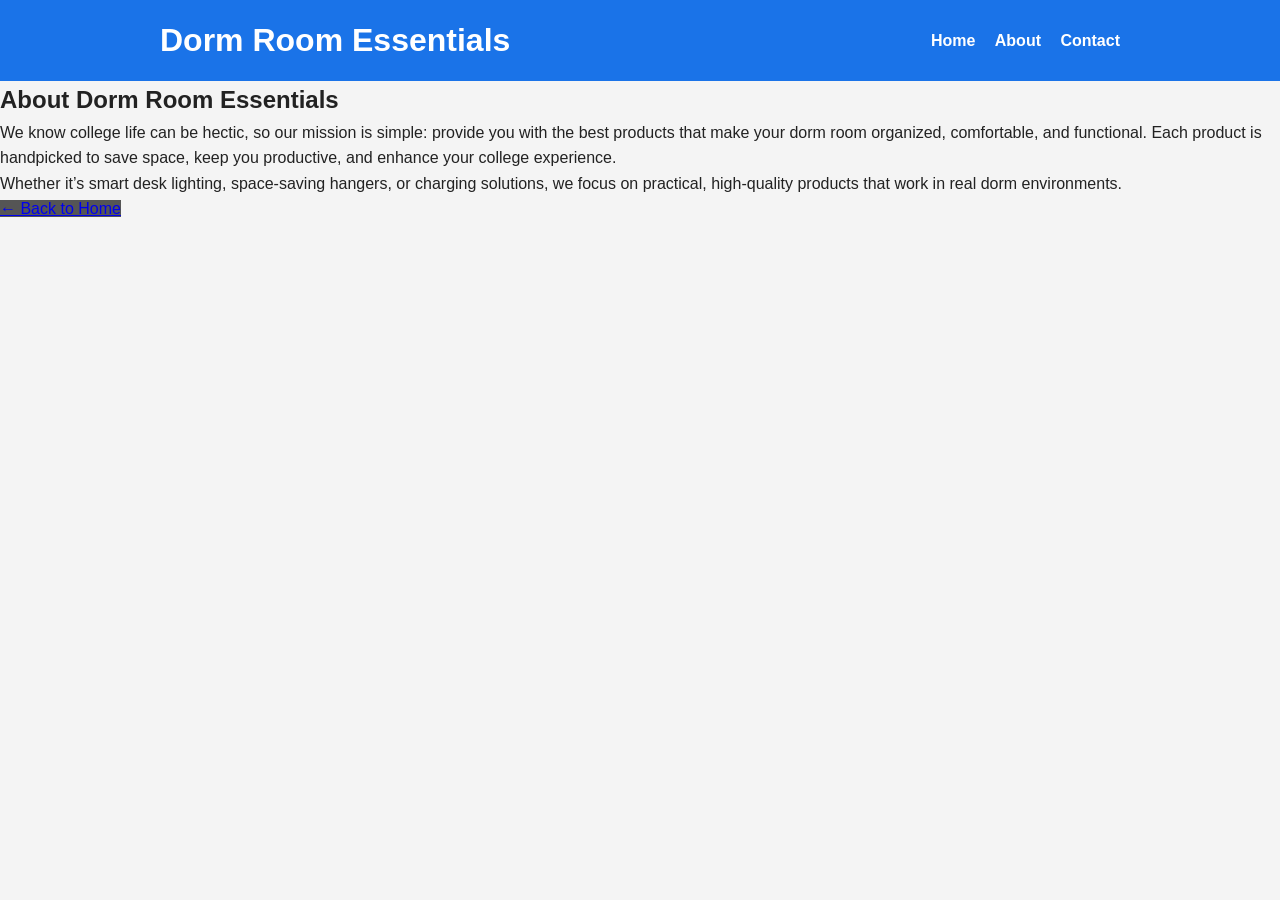
==== about.html @ d28f7e89 "Create about.html" ====
<!DOCTYPE html>
<html lang="en">
<head>
<meta charset="UTF-8">
<meta name="viewport" content="width=device-width, initial-scale=1.0">
<title>About — Dorm Room Essentials</title>
<link rel="stylesheet" href="style.css">
</head>
<body>

<header>
  <div class="header-container">
    <h1>Dorm Room Essentials</h1>
    <nav>
      <a href="index.html">Home</a>
      <a href="about.html">About</a>
      <a href="contact.html">Contact</a>
    </nav>
  </div>
</header>

<main class="container">
  <h2>About Dorm Room Essentials</h2>
  <p>We know college life can be hectic, so our mission is simple: provide you with the best products that make your dorm room organized, comfortable, and functional. Each product is handpicked to save space, keep you productive, and enhance your college experience.</p>

  <p>Whether it’s smart desk lighting, space-saving hangers, or charging solutions, we focus on practical, high-quality products that work in real dorm environments.</p>

  <a href="index.html" class="btn back">← Back to Home</a>
</main>

</body>
</html>
---- style.css ----
/* --- General Reset --- */
* {
  margin: 0;
  padding: 0;
  box-sizing: border-box;
}

body {
  font-family: 'Helvetica Neue', Arial, sans-serif;
  line-height: 1.6;
  color: #222;
  background-color: #f4f4f4;
}

/* --- Header --- */
header {
  background-color: #1a73e8;
  color: white;
  padding: 15px 0;
}

.header-container {
  max-width: 1000px;
  margin: 0 auto;
  display: flex;
  justify-content: space-between;
  align-items: center;
  padding: 0 20px;
}

header nav a {
  color: white;
  margin-left: 15px;
  text-decoration: none;
  font-weight: bold;
  transition: color 0.3s;
}

header nav a:hover {
  color: #ffd700;
}

/* --- Hero Section --- */
.hero {
  background-color: #333;
  color: #fff;
  text-align: center;
  padding: 80px 20px;
  position: relative;
}

.hero h2 {
  font-size: 2.8rem;
  margin-bottom: 15px;
}

.hero p {
  font-size: 1.2rem;
  margin-bottom: 25px;
  max-width: 650px;
  margin-left: auto;
  margin-right: auto;
}

.hero .btn {
  background-color: #ff9900;
  color: #fff;
  padding: 12px 24px;
  border-radius: 6px;
  text-decoration: none;
  font-weight: bold;
  transition: background 0.3s;
}

.hero .btn:hover {
  background-color: #e68a00;
}

/* --- Products Grid --- */
.products-section {
  max-width: 1000px;
  margin: 40px auto;
  padding: 0 20px;
}

.products-grid {
  display: grid;
  grid-template-columns: repeat(auto-fit, minmax(260px, 1fr));
  gap: 20px;
}

.product-card {
  background: #fff;
  padding: 20px;
  border-radius: 8px;
  border: 1px solid #ddd;
  transition: box-shadow 0.3s;
}

.product-card:hover {
  box-shadow: 0 8px 20px rgba(0,0,0,0.12);
}

.product-card h3 {
  color: #1a73e8;
  margin-bottom: 10px;
}

.product-card p {
  margin-bottom: 15px;
}

.product-card .btn {
  display: inline-block;
  padding: 10px 18px;
  background-color: #ff9900;
  color: #fff;
  border-radius: 6px;
  text-decoration: none;
  font-weight: bold;
}

.product-card .btn:hover {
  background-color: #e68a00;
}

/* --- Why Section --- */
.why-section {
  background-color: #f7f7f7;
  padding: 50px 20px;
  text-align: center;
}

.reasons-grid {
  display: grid;
  grid-template-columns: repeat(auto-fit, minmax(220px, 1fr));
  gap: 25px;
  margin-top: 30px;
}

.reason {
  background: #fff;
  border-radius: 8px;
  padding: 20px;
  border: 1px solid #ddd;
  transition: transform 0.3s;
}

.reason:hover {
  transform: translateY(-5px);
}

/* --- Footer --- */
footer {
  text-align: center;
  background: #333;
  color: #ddd;
  padding: 25px 20px;
  font-size: 0.9rem;
}

/* --- Buttons --- */
.btn {
  transition: all 0.3s ease;
}

.back {
  background-color: #555;
}

.back:hover {
  background-color: #333;
}

/* --- Responsive Adjustments --- */
@media screen and (max-width: 600px) {
  .hero h2 {
    font-size: 2rem;
  }
  .hero p {
    font-size: 1rem;
  }
}
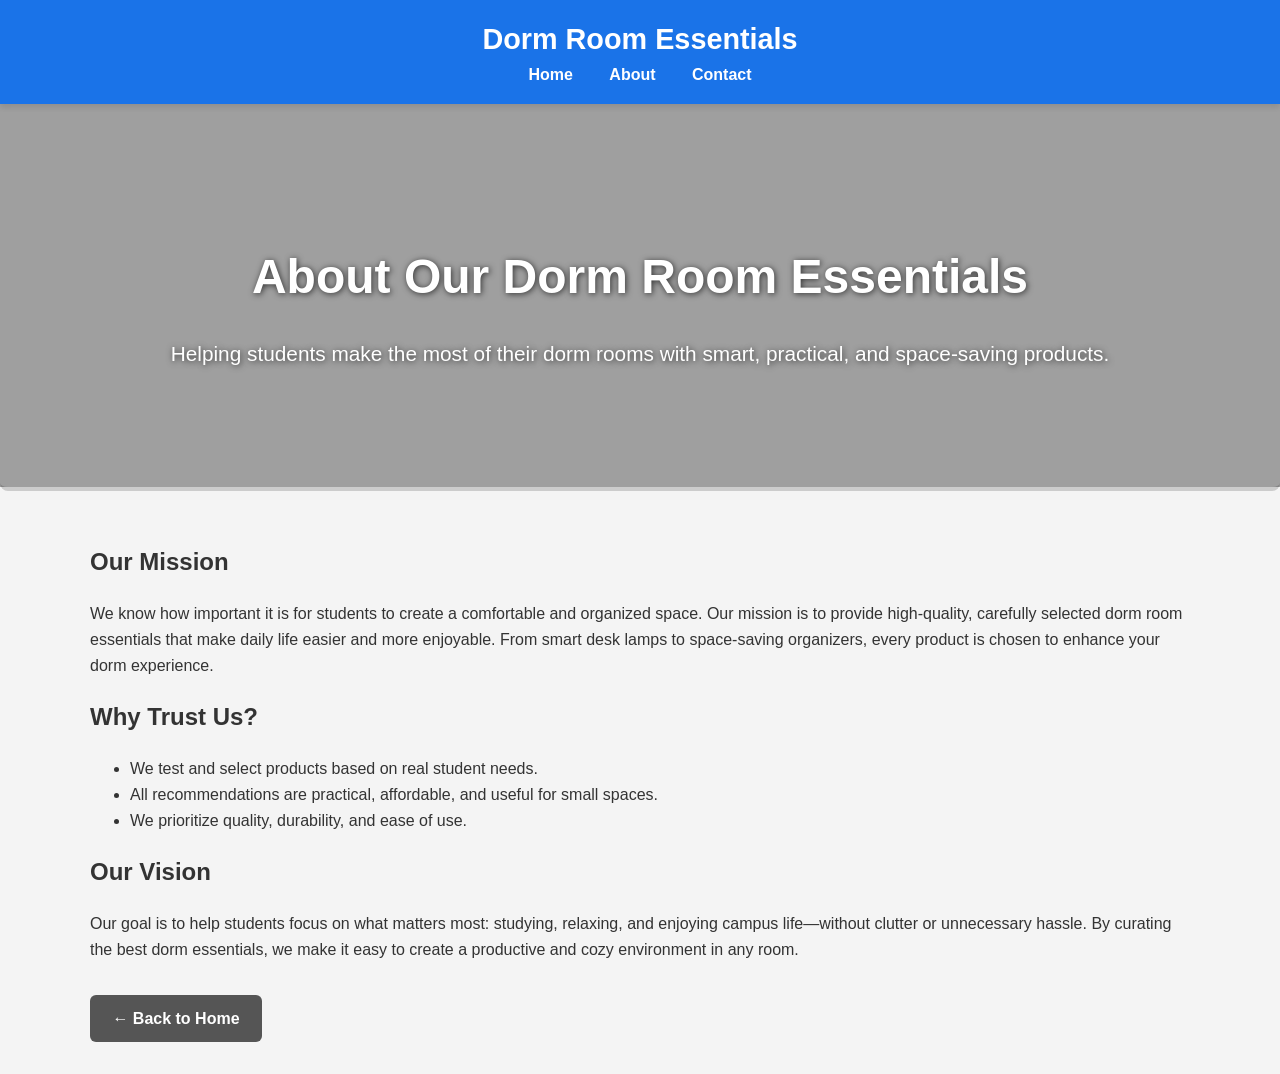
==== commit 05d5bf2c: "Update about.html" ====
--- a/about.html
+++ b/about.html
@@ -19,11 +19,25 @@
   </div>
 </header>
 
+<!-- Hero Section -->
+<section class="hero">
+  <h2>About Our Dorm Room Essentials</h2>
+  <p>Helping students make the most of their dorm rooms with smart, practical, and space-saving products.</p>
+</section>
+
 <main class="container">
-  <h2>About Dorm Room Essentials</h2>
-  <p>We know college life can be hectic, so our mission is simple: provide you with the best products that make your dorm room organized, comfortable, and functional. Each product is handpicked to save space, keep you productive, and enhance your college experience.</p>
+  <h2>Our Mission</h2>
+  <p>We know how important it is for students to create a comfortable and organized space. Our mission is to provide high-quality, carefully selected dorm room essentials that make daily life easier and more enjoyable. From smart desk lamps to space-saving organizers, every product is chosen to enhance your dorm experience.</p>
 
-  <p>Whether it’s smart desk lighting, space-saving hangers, or charging solutions, we focus on practical, high-quality products that work in real dorm environments.</p>
+  <h2>Why Trust Us?</h2>
+  <ul>
+    <li>We test and select products based on real student needs.</li>
+    <li>All recommendations are practical, affordable, and useful for small spaces.</li>
+    <li>We prioritize quality, durability, and ease of use.</li>
+  </ul>
+
+  <h2>Our Vision</h2>
+  <p>Our goal is to help students focus on what matters most: studying, relaxing, and enjoying campus life—without clutter or unnecessary hassle. By curating the best dorm essentials, we make it easy to create a productive and cozy environment in any room.</p>
 
   <a href="index.html" class="btn back">← Back to Home</a>
 </main>
--- a/style.css
+++ b/style.css
@@ -1,183 +1,167 @@
-/* --- General Reset --- */
-* {
+/* --- General Styles --- */
+body {
+  font-family: 'Segoe UI', Tahoma, Geneva, Verdana, sans-serif;
   margin: 0;
   padding: 0;
-  box-sizing: border-box;
-}
-
-body {
-  font-family: 'Helvetica Neue', Arial, sans-serif;
   line-height: 1.6;
-  color: #222;
+  color: #333;
   background-color: #f4f4f4;
 }
 
-/* --- Header --- */
 header {
-  background-color: #1a73e8;
-  color: white;
-  padding: 15px 0;
+  background: #1a73e8;
+  color: #fff;
+  padding: 1rem;
+  text-align: center;
+  box-shadow: 0 4px 6px rgba(0,0,0,0.1);
 }
 
-.header-container {
-  max-width: 1000px;
-  margin: 0 auto;
-  display: flex;
-  justify-content: space-between;
-  align-items: center;
-  padding: 0 20px;
+header h1 {
+  margin: 0;
+  font-size: 1.8rem;
 }
 
-header nav a {
-  color: white;
-  margin-left: 15px;
+nav a {
+  color: #fff;
   text-decoration: none;
-  font-weight: bold;
-  transition: color 0.3s;
+  margin: 0 1rem;
+  font-weight: 600;
 }
 
-header nav a:hover {
-  color: #ffd700;
+nav a:hover {
+  text-decoration: underline;
 }
 
 /* --- Hero Section --- */
 .hero {
-  background-color: #333;
+  position: relative;
+  padding: 6rem 2rem;
+  text-align: center;
   color: #fff;
-  text-align: center;
-  padding: 80px 20px;
+  background-image: url('images/hero-background.jpg'); /* replace with your hero image */
+  background-repeat: no-repeat;
+  background-position: center center;
+  background-size: cover;
+  border-bottom: 4px solid #ccc;
+  border-radius: 0 0 8px 8px;
+}
+
+.hero::before {
+  content: "";
+  position: absolute;
+  top: 0; left: 0;
+  width: 100%;
+  height: 100%;
+  background-color: rgba(0, 0, 0, 0.35); /* subtle overlay */
+  z-index: 0;
+}
+
+.hero h2,
+.hero p {
   position: relative;
+  z-index: 1;
+  text-shadow: 1px 1px 6px rgba(0,0,0,0.7);
 }
 
 .hero h2 {
-  font-size: 2.8rem;
-  margin-bottom: 15px;
+  font-size: 3rem;
+  margin-bottom: 1rem;
 }
 
 .hero p {
-  font-size: 1.2rem;
-  margin-bottom: 25px;
-  max-width: 650px;
-  margin-left: auto;
-  margin-right: auto;
+  font-size: 1.3rem;
 }
 
-.hero .btn {
-  background-color: #ff9900;
+/* --- Container --- */
+.container {
+  max-width: 1100px;
+  margin: auto;
+  padding: 2rem;
+}
+
+/* --- Featured Posts --- */
+.featured-posts {
+  display: grid;
+  grid-template-columns: repeat(auto-fit, minmax(280px, 1fr));
+  gap: 1.5rem;
+}
+
+.featured-posts article {
+  background: #fff;
+  padding: 1.5rem;
+  border-radius: 10px;
+  box-shadow: 0 6px 12px rgba(0,0,0,0.08);
+  transition: transform 0.25s ease, box-shadow 0.25s ease;
+}
+
+.featured-posts article:hover {
+  transform: translateY(-5px);
+  box-shadow: 0 12px 20px rgba(0,0,0,0.15);
+}
+
+.featured-posts h3 a {
+  color: #1a73e8;
+  text-decoration: none;
+}
+
+.featured-posts h3 a:hover {
+  text-decoration: underline;
+}
+
+.featured-posts p {
+  margin-top: 0.5rem;
+  font-size: 1rem;
+  color: #555;
+}
+
+/* --- Buttons --- */
+.btn {
+  display: inline-block;
+  margin-top: 1rem;
+  padding: 0.7rem 1.4rem;
+  background: #1a73e8;
   color: #fff;
-  padding: 12px 24px;
   border-radius: 6px;
+  border: none;
   text-decoration: none;
   font-weight: bold;
-  transition: background 0.3s;
-}
-
-.hero .btn:hover {
-  background-color: #e68a00;
-}
-
-/* --- Products Grid --- */
-.products-section {
-  max-width: 1000px;
-  margin: 40px auto;
-  padding: 0 20px;
-}
-
-.products-grid {
-  display: grid;
-  grid-template-columns: repeat(auto-fit, minmax(260px, 1fr));
-  gap: 20px;
-}
-
-.product-card {
-  background: #fff;
-  padding: 20px;
-  border-radius: 8px;
-  border: 1px solid #ddd;
-  transition: box-shadow 0.3s;
-}
-
-.product-card:hover {
-  box-shadow: 0 8px 20px rgba(0,0,0,0.12);
-}
-
-.product-card h3 {
-  color: #1a73e8;
-  margin-bottom: 10px;
-}
-
-.product-card p {
-  margin-bottom: 15px;
-}
-
-.product-card .btn {
-  display: inline-block;
-  padding: 10px 18px;
-  background-color: #ff9900;
-  color: #fff;
-  border-radius: 6px;
-  text-decoration: none;
-  font-weight: bold;
-}
-
-.product-card .btn:hover {
-  background-color: #e68a00;
-}
-
-/* --- Why Section --- */
-.why-section {
-  background-color: #f7f7f7;
-  padding: 50px 20px;
+  cursor: pointer;
+  transition: background 0.3s ease, transform 0.2s ease;
   text-align: center;
 }
 
-.reasons-grid {
-  display: grid;
-  grid-template-columns: repeat(auto-fit, minmax(220px, 1fr));
-  gap: 25px;
-  margin-top: 30px;
+.btn:hover {
+  background: #155ab6;
+  transform: translateY(-2px);
 }
 
-.reason {
-  background: #fff;
-  border-radius: 8px;
-  padding: 20px;
-  border: 1px solid #ddd;
-  transition: transform 0.3s;
+/* Separate styling for back buttons */
+.btn.back {
+  background: #555;
 }
 
-.reason:hover {
-  transform: translateY(-5px);
+.btn.back:hover {
+  background: #333;
 }
 
 /* --- Footer --- */
 footer {
   text-align: center;
-  background: #333;
-  color: #ddd;
-  padding: 25px 20px;
+  padding: 1.5rem;
+  background: #e0e0e0;
+  margin-top: 2rem;
   font-size: 0.9rem;
 }
 
-/* --- Buttons --- */
-.btn {
-  transition: all 0.3s ease;
-}
-
-.back {
-  background-color: #555;
-}
-
-.back:hover {
-  background-color: #333;
-}
-
-/* --- Responsive Adjustments --- */
-@media screen and (max-width: 600px) {
+/* --- Responsive --- */
+@media (max-width: 768px) {
   .hero h2 {
-    font-size: 2rem;
+    font-size: 2.2rem;
   }
   .hero p {
     font-size: 1rem;
   }
+  .featured-posts {
+    grid-template-columns: 1fr;
+  }
 }
